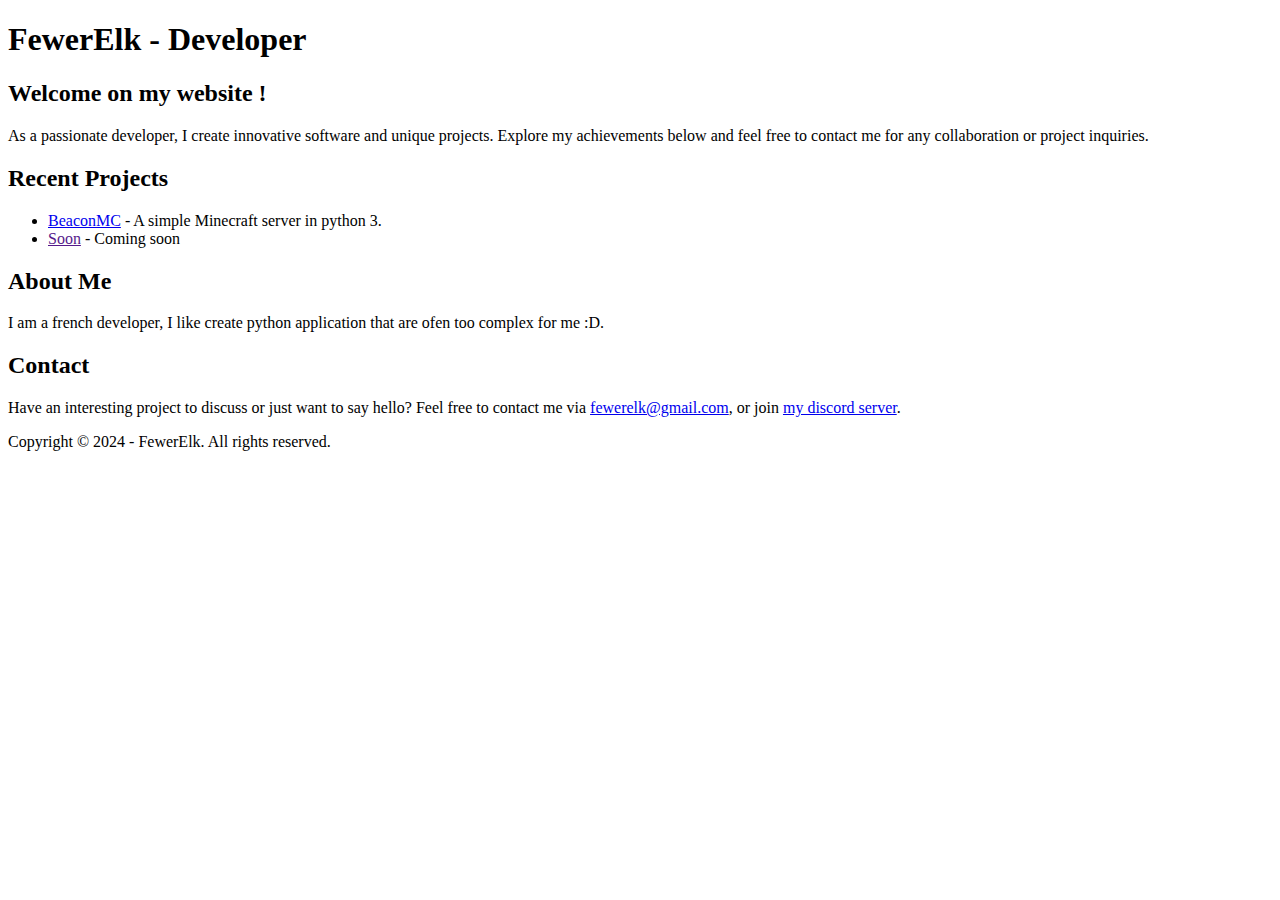
==== index.html @ 2fd3989c "Create index.html" ====
<!DOCTYPE html>
<html lang="en">
<head>
    <meta charset="UTF-8">
    <meta name="viewport" content="width=device-width, initial-scale=1.0">
    <title>Home - FewerElk</title>
    <!-- Add your links to CSS files here -->
    <link rel="stylesheet" href="styles.css">
</head>
<body>
    <header>
        <h1>FewerElk - Developer</h1>
    </header>
    <nav>
        <!-- soon -->
    </nav>
    <main>
        <section>
            <h2>Welcome on my website !</h2>
            <p>As a passionate developer, I create innovative software and unique projects. Explore my achievements below and feel free to contact me for any collaboration or project inquiries.</p>
        </section>
        <section>
            <h2>Recent Projects</h2>
            <ul>
                <li><a href="https://github.com/FewerTeam/BeaconMC">BeaconMC</a> - A simple Minecraft server in python 3.</li>
                <li><a href="">Soon</a> - Coming soon</li>
            </ul>
        </section>
        <section>
            <h2>About Me</h2>
            <p>I am a french developer, I like create python application that are ofen too complex for me :D.</p>
        </section>
        <section>
            <h2>Contact</h2>
            <p>Have an interesting project to discuss or just want to say hello? Feel free to contact me via <a href="mailto:fewerelk@gmail.com">fewerelk@gmail.com</a>, or join <a href="https://discord.gg/rKg3xMZHtb">my discord server</a>.</p>
        </section>
        <!-- Other sections like "Follow Me", "Latest News", "Newsletter", "Join the Community" -->
    </main>
    <footer>
        <p>Copyright &copy; 2024 - FewerElk. All rights reserved.</p>
    </footer>
    <!-- JavaScript files here -->
    <script src="scripts.js"></script>
</body>
</html>
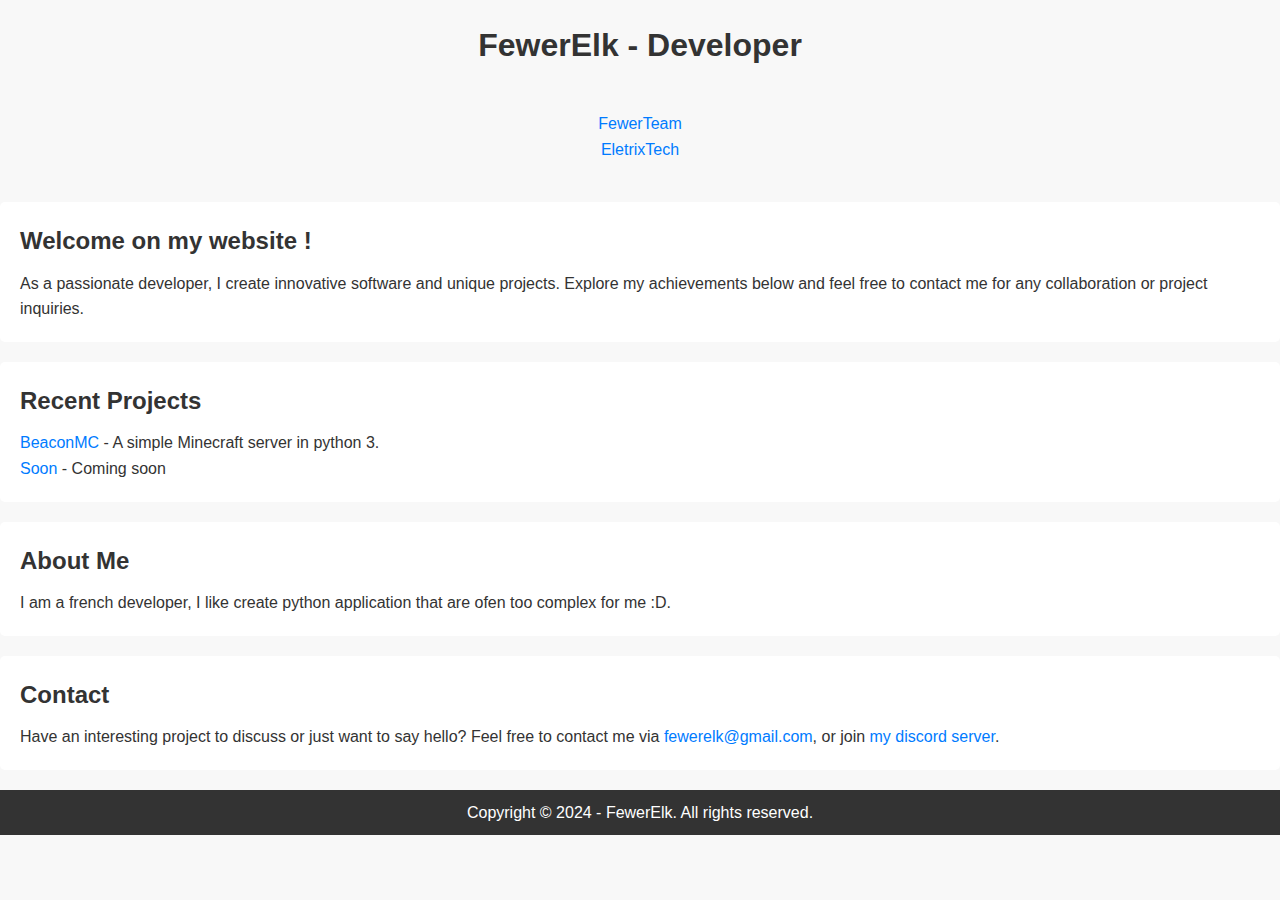
==== commit 591e80ef: "Update index.html" ====
--- a/index.html
+++ b/index.html
@@ -13,6 +13,10 @@
     </header>
     <nav>
         <!-- soon -->
+        <ul>
+        <li><a href="https://github.com/orgs/FewerTeam">FewerTeam</a></li>
+        <li><a href="https://github.com/orgs/eletrixtech">EletrixTech</a></li>
+    </ul>
     </nav>
     <main>
         <section>
--- a/styles.css
+++ b/styles.css
@@ -0,0 +1,72 @@
+/* Reset CSS */
+* {
+    margin: 0;
+    padding: 0;
+    box-sizing: border-box;
+}
+
+/* Global Styles */
+body {
+    font-family: Arial, sans-serif;
+    line-height: 1.6;
+    background-color: #f8f8f8;
+    color: #333;
+}
+
+.container {
+    max-width: 960px;
+    margin: auto;
+    padding: 0 20px;
+}
+
+header, nav, main, footer {
+    padding: 20px 0;
+}
+
+a {
+    color: #007bff;
+    text-decoration: none;
+}
+
+a:hover {
+    text-decoration: underline;
+}
+
+ul {
+    list-style: none;
+}
+
+/* Header Styles */
+header {
+    text-align: center;
+}
+
+/* Navigation Styles */
+nav {
+    text-align: center;
+}
+
+/* Main Content Styles */
+main {
+    display: grid;
+    gap: 20px;
+}
+
+section {
+    background-color: #fff;
+    padding: 20px;
+    border-radius: 5px;
+}
+
+section h2 {
+    margin-bottom: 10px;
+}
+
+/* Footer Styles */
+footer {
+    text-align: center;
+    background-color: #333;
+    color: #fff;
+    padding: 10px 0;
+}
+
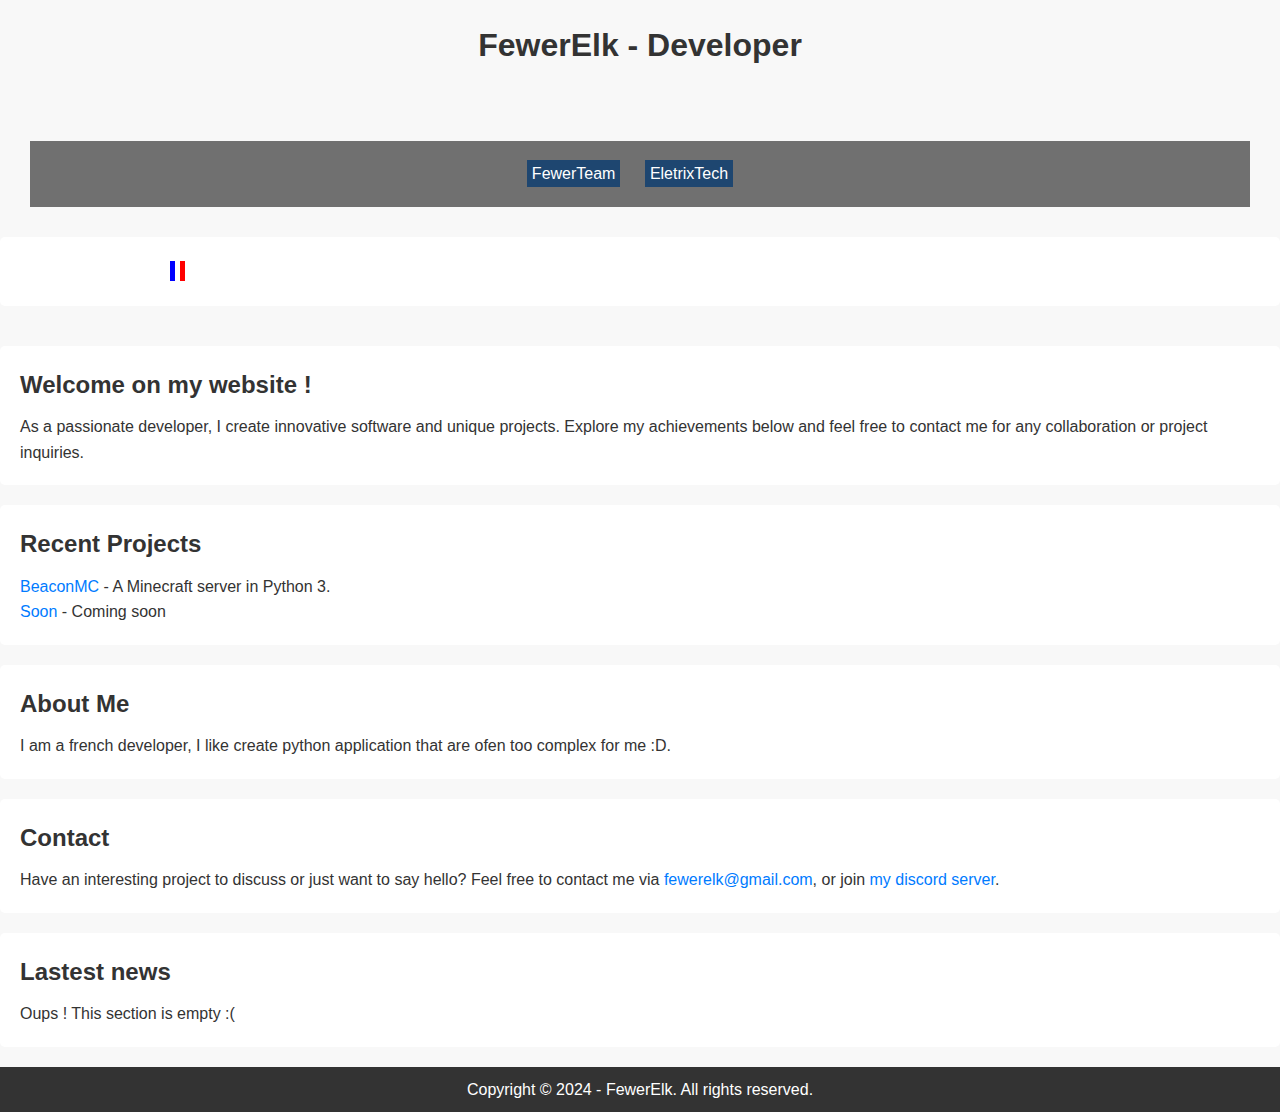
==== commit 227fc5ee: "commit" ====
--- a/index.html
+++ b/index.html
@@ -13,10 +13,13 @@
     </header>
     <nav>
         <!-- soon -->
-        <ul>
-        <li><a href="https://github.com/orgs/FewerTeam">FewerTeam</a></li>
-        <li><a href="https://github.com/orgs/eletrixtech">EletrixTech</a></li>
+        <ul class="navdiv">
+        <li><a href="https://github.com/orgs/FewerTeam" class="nav">FewerTeam</a></li>
+        <li><a href="https://github.com/orgs/eletrixtech" class="nav">EletrixTech</a></li>
     </ul>
+    <section align="left">
+        <flag id="fr"><flagc class="blue">&nbsp</flagc><flagc class="white">&nbsp<flagc class="red">&nbsp</flagc></flag>
+    </section>
     </nav>
     <main>
         <section>
@@ -26,7 +29,7 @@
         <section>
             <h2>Recent Projects</h2>
             <ul>
-                <li><a href="https://github.com/FewerTeam/BeaconMC">BeaconMC</a> - A simple Minecraft server in python 3.</li>
+                <li><a href="https://github.com/FewerTeam/BeaconMC">BeaconMC</a> - A Minecraft server in Python 3.</li>
                 <li><a href="">Soon</a> - Coming soon</li>
             </ul>
         </section>
@@ -39,6 +42,10 @@
             <p>Have an interesting project to discuss or just want to say hello? Feel free to contact me via <a href="mailto:fewerelk@gmail.com">fewerelk@gmail.com</a>, or join <a href="https://discord.gg/rKg3xMZHtb">my discord server</a>.</p>
         </section>
         <!-- Other sections like "Follow Me", "Latest News", "Newsletter", "Join the Community" -->
+        <section>
+            <h2>Lastest news</h2>
+            <p>Oups ! This section is empty :(</p>
+        </section>
     </main>
     <footer>
         <p>Copyright &copy; 2024 - FewerElk. All rights reserved.</p>
--- a/styles.css
+++ b/styles.css
@@ -3,6 +3,49 @@
     margin: 0;
     padding: 0;
     box-sizing: border-box;
+}
+
+nav ul li {
+    display: inline;
+    margin-right: 20px; 
+}
+
+flag
+{
+    padding-top: 100px;
+    padding-bottom: 100px;
+    padding-left: 150px;
+    padding-right: 150px;
+    font-size: large;
+}
+
+.red
+{
+    background-color: red;
+}
+
+.blue
+{
+    background-color: blue;
+}
+
+.white
+{
+    background-color: white;
+}
+
+.navdiv
+{
+    background-color: #707070;
+    padding: 20px;
+    margin: 30px;
+}
+
+.nav
+{
+    background-color: #1e4670;  
+    color: white;
+    padding: 5px;
 }
 
 /* Global Styles */
